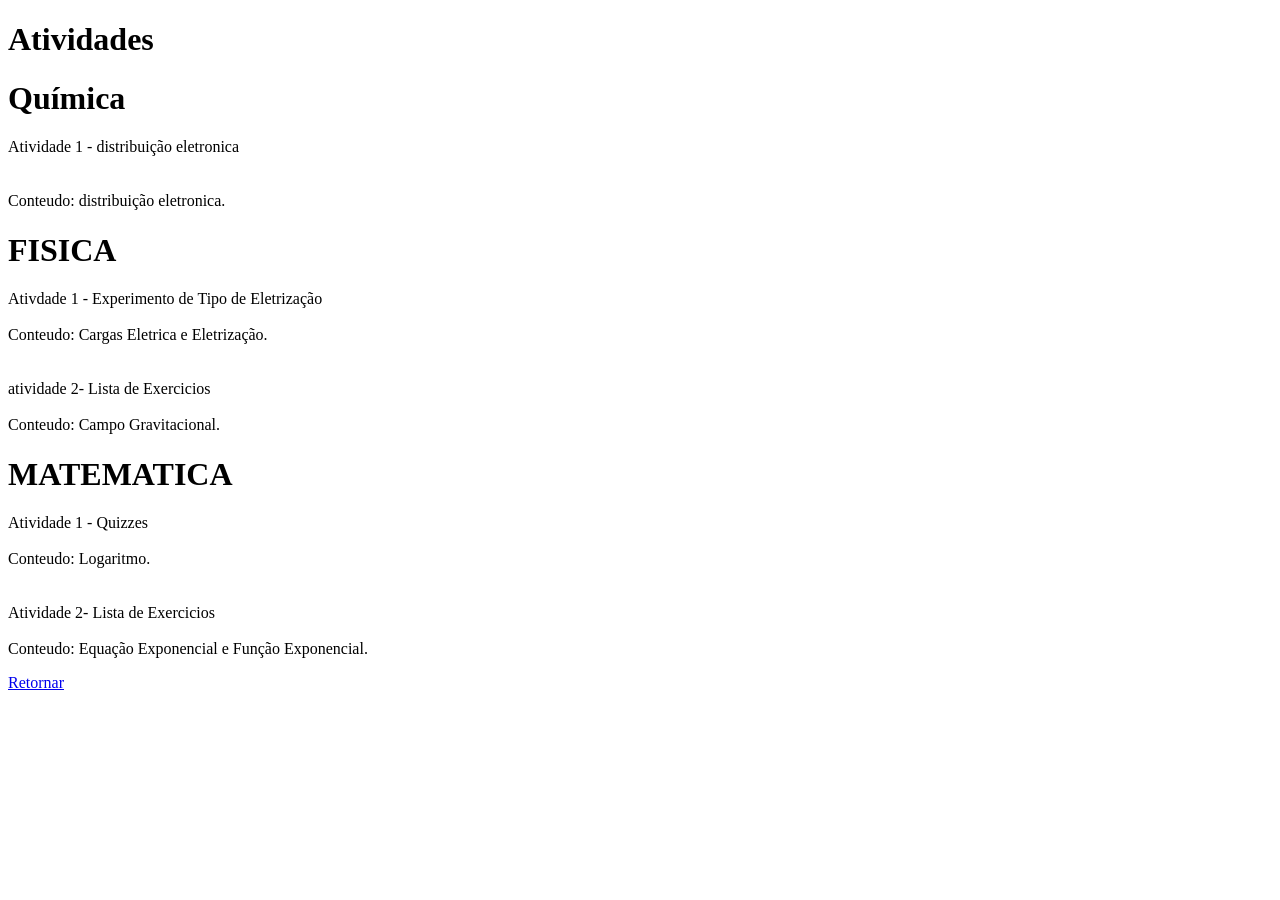
==== atividade.html @ 6c107a88 "." ====
<!DOCTYPE html>
<html lang="pt-br">
<head>
    <meta charset="UTF-8">
    <meta name="viewport" content="width=device-width, initial-scale=1.0">
    <title>Atividades
    </title>
    <link rel="stylesheet" href="ativ.css">
</head>
<body>
    <header>
        <div id="ativ-nome">
            <h1>Atividades</h1>
        </div>

    </header>
    <div class="container">

        <div class="pilar1">
            <h1>Química</h1>
            <p> 
                Atividade 1 - distribuição eletronica  <br>
                <br>
                <br>
                Conteudo: distribuição eletronica.</p>

        </div>

        <div class="pilar2">
            <h1>FISICA</h1>
<p>
    Ativdade 1 - Experimento de Tipo de Eletrização <br>
     <br>
Conteudo: Cargas Eletrica e Eletrização. <br>
<br>
<br>

atividade 2- Lista de Exercicios <br>
<br>
Conteudo: Campo Gravitacional.

</p>
        </div>
        <div class="pilar3">
            <h1>MATEMATICA</h1>
<p>
    Atividade 1 - Quizzes <br>
    <br>
Conteudo: Logaritmo. <br>
<br>
<br>

Atividade 2- Lista de Exercicios <br>
<br>
Conteudo: Equação Exponencial e Função Exponencial.
</p>

        </div>
    </div>





    <a href="./index.html">Retornar</a>
</body>
</html>
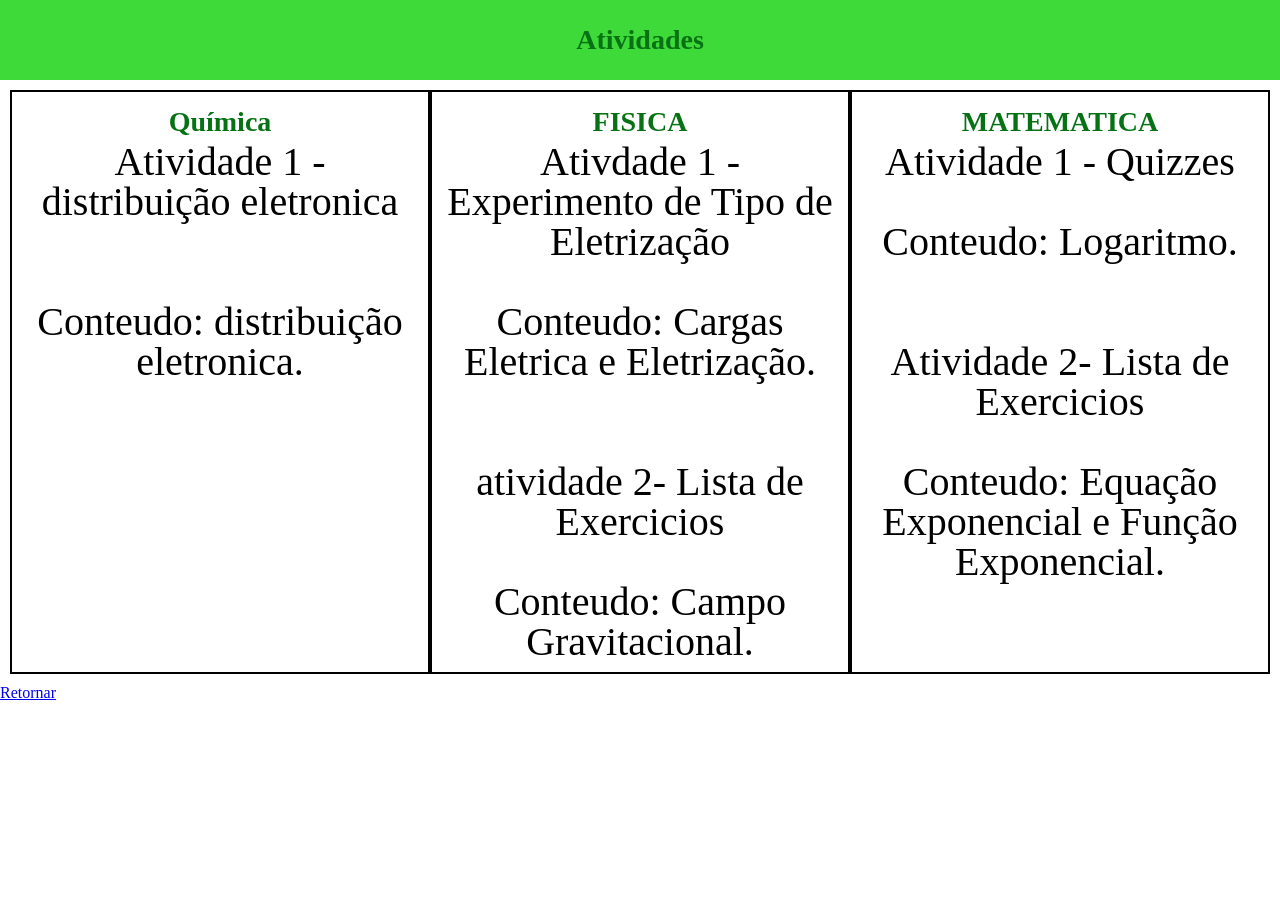
==== commit cb194437: "." ====
--- a/atividade.html
+++ b/atividade.html
@@ -5,11 +5,11 @@
     <meta name="viewport" content="width=device-width, initial-scale=1.0">
     <title>Atividades
     </title>
-    <link rel="stylesheet" href="ativ.css">
+    <link rel="stylesheet" href="atividades.css">
 </head>
 <body>
     <header>
-        <div id="ativ-nome">
+        <div id="atividades-nome">
             <h1>Atividades</h1>
         </div>
 
--- a/atividades.css
+++ b/atividades.css
@@ -0,0 +1,57 @@
+*{
+    margin: 0;
+    padding: 0;
+    box-sizing: border-box;
+}
+
+header {
+    width: 100%;
+    height: 80px;
+    background-color: rgb(62, 218, 57);
+    display: flex;
+    justify-content: center;
+    align-items: center;
+}
+
+h1 {
+    color: rgb(6, 114, 20);
+    font-size: 28px;
+    font-family:'Georgia, Times, 'Times New Roman', sans-serif;
+}
+
+#ativ-nome{
+    width: 80%;
+}
+
+
+.container {
+    line-height: 40px;
+    margin: 0%;
+    align-items: stretch;
+    justify-items: center;
+    text-align: center;
+    font-size: 40px;
+padding: 10px;
+    display: grid; 
+    grid-template-columns: repeat(3, 1fr); 
+    width: 100%;
+}
+
+/*Estilos para os pilares*/
+.pilar1 { background-color: rgb(255, 255, 255); 
+    padding: 10px;
+    border: 2px solid black;
+    width: 100%;
+    align-items: center;
+}
+.pilar2 { background-color: rgb(255, 255, 255);
+    padding: 10px;
+    width: 100%;
+    border: 2px solid black;
+    align-items: center;
+ }
+.pilar3 { background-color: rgb(255, 255, 255); 
+    padding: 10px;
+    width: 100%;
+    border: 2px solid black;
+    align-items: center;}
